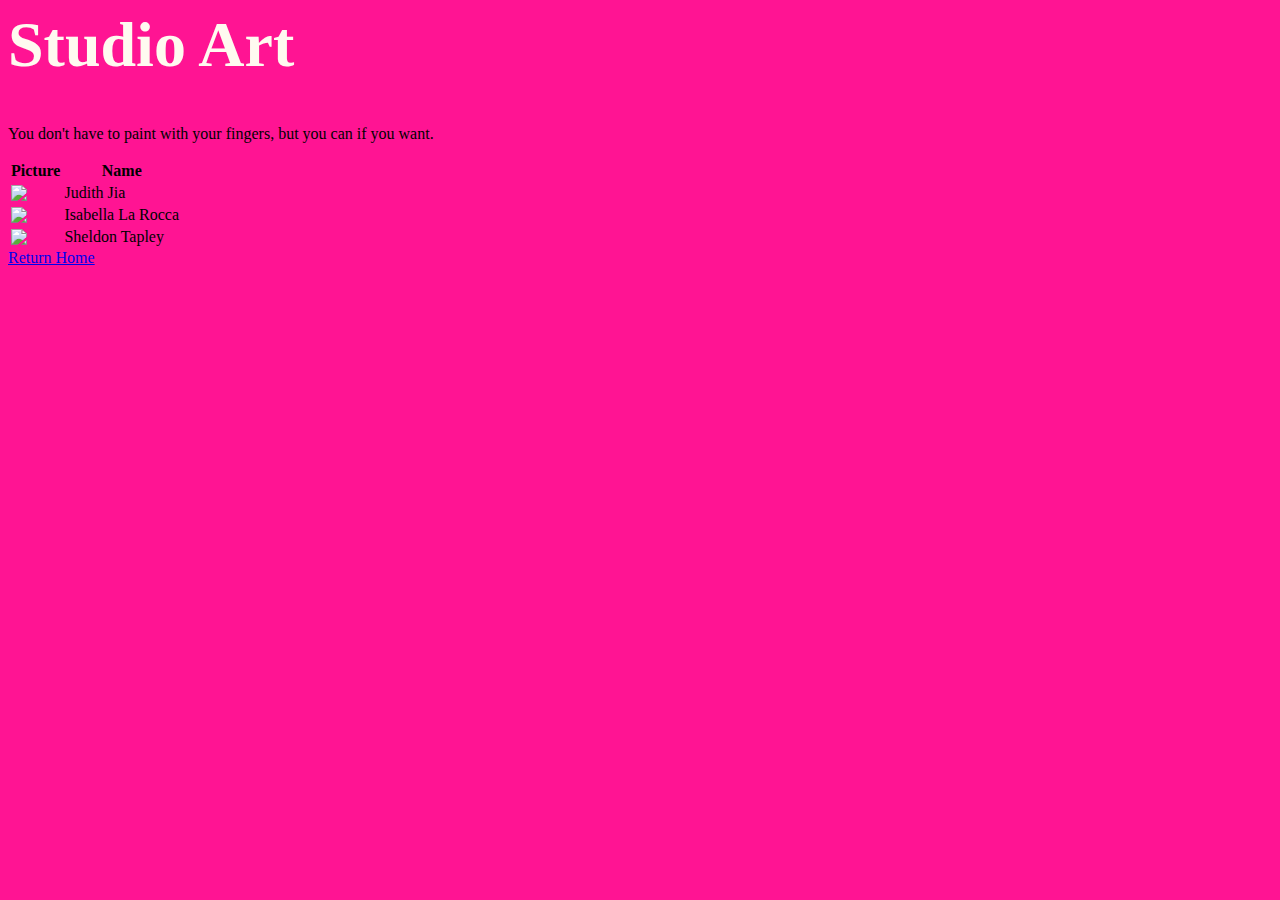
==== SiteA/DivI/studioArt.html @ b5e2acbb "wednesdayslab" ====
<html>
  <head>
    <title>Studio Art</title>
      <link href="../css/siteA.css" type="text/css" rel="stylesheet" />
  </head>
  <body id="StudioArt" class="department">
    <h1 class="program">Studio Art</h1>
    
    <p>You don't have to paint with your fingers, but you can if you want.</p>
    
    
    <table>
      <tr>
        <th>Picture</th>
        <th>Name</th>
      </tr>
    <tr>
      <td><img src="../pics/IP/Jia_Judith.jpg"></td>  
      <td>Judith Jia</td>
    </tr>
      <tr>
      <td><img src="../pics/IP/LaRocca_Isabella.jpg"></td>
      <td>Isabella La Rocca</td>
      </tr>
      <tr>
      <td><img src="../pics/QZ/Tapley_Sheldon.jpg"></td>
      <td>Sheldon Tapley</td>
      </tr>
    </table>
    
    
    <a href="../index.html">Return Home</a>

    
  </body>
</html>
---- SiteA/css/siteA.css ----
#studioArt {background-color: deeppink}
#studioArt {font-family: cursive}
#studioArt h1 {color: floralwhite}
#studioArt h1 {font-size: 400% }
#Economics {background-color: cornflowerblue}
#Economics h1 {font-size: 400%}
#Politics {background-color: darkred}
#Politics h1 {color: floralwhite}
#Politics h1 {font-size: 400%}
#ComputerScience {background-color: chartreuse}
#ComputerScience h1 {font-size: 400%}
#Mathematics {background-color: aquamarine}
#Mathematics h1 {font-size: 400%}
#landing {background-color: dimgrey}
#landing h1 {color: floralwhite}
#landing h1 {font-size: 400%}
#landing <img src="https://encrypted-tbn0.gstatic.com/images?q=tbn%3AANd9GcQyRpfRpNZ4YvsjmU0Ec6iUv48K0l0vsV-3wg&usqp=CAU" alt="logo" class="allign-bottom medium"  />


*table { border-collapse: collapse;}
*table, th, td {border: 1px solid black;}
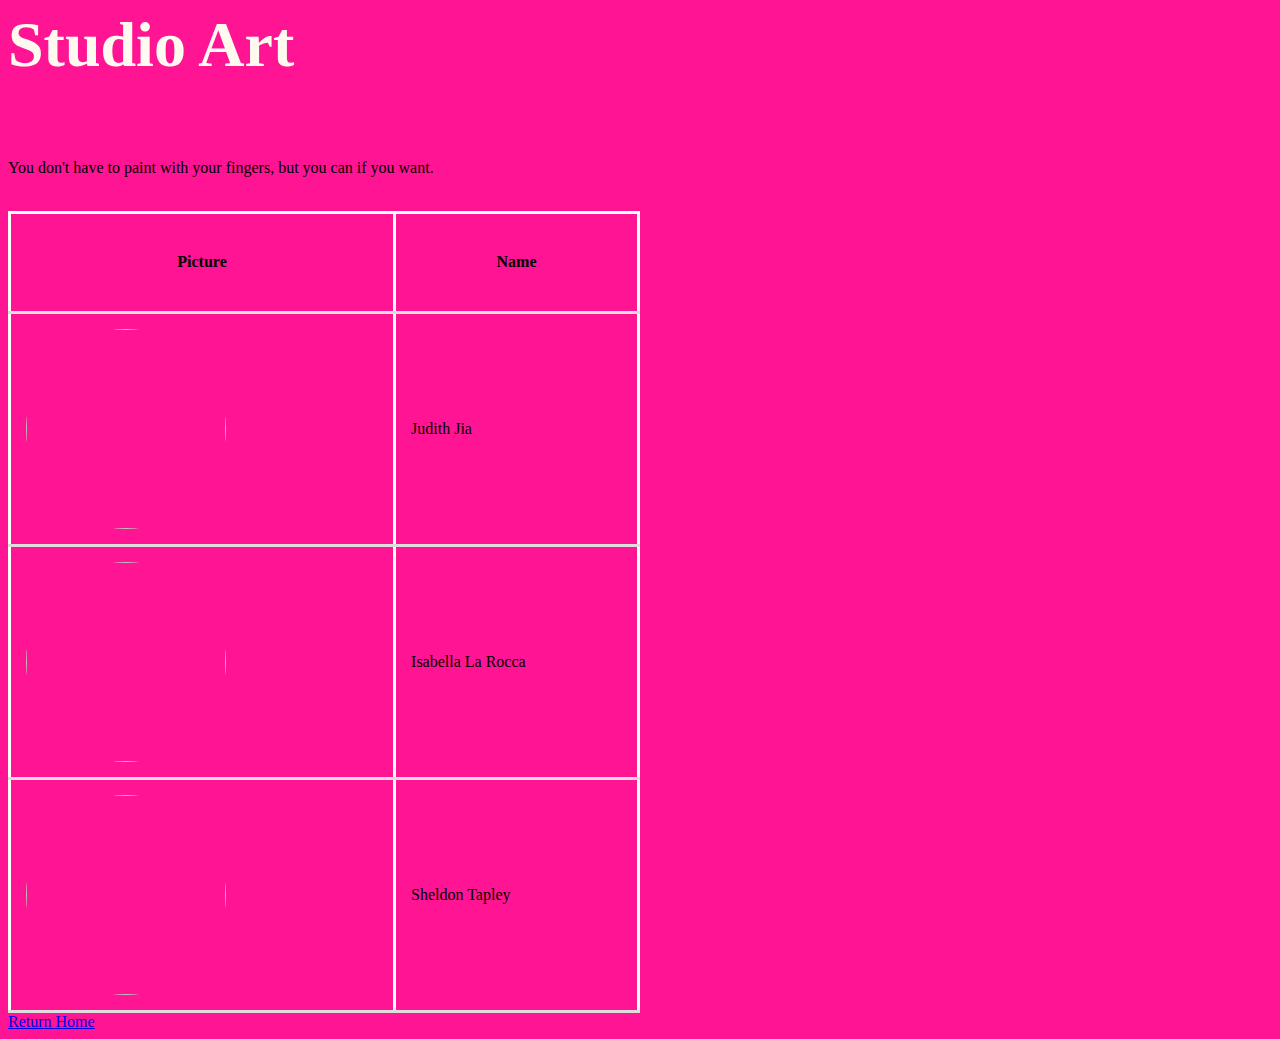
==== commit 850b69f2: "wednesdayslab" ====
--- a/SiteA/DivI/studioArt.html
+++ b/SiteA/DivI/studioArt.html
@@ -5,27 +5,32 @@
   </head>
   <body id="StudioArt" class="department">
     <h1 class="program">Studio Art</h1>
-    
+    <br />
     <p>You don't have to paint with your fingers, but you can if you want.</p>
-    
+    <br />
     
     <table>
+        <thead>
       <tr>
-        <th>Picture</th>
+        <th> Picture</th>
         <th>Name</th>
       </tr>
     <tr>
-      <td><img src="../pics/IP/Jia_Judith.jpg"></td>  
+      <td><img src="../pics/IP/Jia_Judith.jpg" width="200" height="200"></td> 
+        
       <td>Judith Jia</td>
     </tr>
       <tr>
-      <td><img src="../pics/IP/LaRocca_Isabella.jpg"></td>
+          <td> <img src="../pics/IP/LaRocca_Isabella.jpg" width="200" height="200"></td>
+          
       <td>Isabella La Rocca</td>
       </tr>
       <tr>
-      <td><img src="../pics/QZ/Tapley_Sheldon.jpg"></td>
+      <td><img src="../pics/QZ/Tapley_Sheldon.jpg" width="200" height="200"></td>
+          
       <td>Sheldon Tapley</td>
-      </tr>
+        </tr>
+        </thead>
     </table>
     
     
--- a/SiteA/css/siteA.css
+++ b/SiteA/css/siteA.css
@@ -1,5 +1,6 @@
 
 #studioArt {background-color: deeppink}
+img {border-radius: 100%}
 #studioArt {font-family: cursive}
 #studioArt h1 {color: floralwhite}
 #studioArt h1 {font-size: 400% }
@@ -15,8 +16,19 @@
 #landing {background-color: dimgrey}
 #landing h1 {color: floralwhite}
 #landing h1 {font-size: 400%}
-#landing <img src="https://encrypted-tbn0.gstatic.com/images?q=tbn%3AANd9GcQyRpfRpNZ4YvsjmU0Ec6iUv48K0l0vsV-3wg&usqp=CAU" alt="logo" class="allign-bottom medium"  />
+#landing {background-image: url("../../background.jpg");}
+#landing {background-size: cover}
+#landing ul{color: floralwhite}
+#landing p {color: floralwhite}
+#landing p {font-size: 200%}
+#landing p.uli {color: floralwhite}
+#landing p.uli {font-size: 200%}
 
-
-*table { border-collapse: collapse;}
-*table, th, td {border: 1px solid black;}+table {border-collapse: collapse}
+table, th, td {border: 3px solid white;}
+table {border-color: floralwhite}
+table {width: 50%;}
+th { height: 100px;}
+th {text-align: center;}
+th, td { padding: 15px;}
+th, td {border-bottom: 3px solid #ddd;}